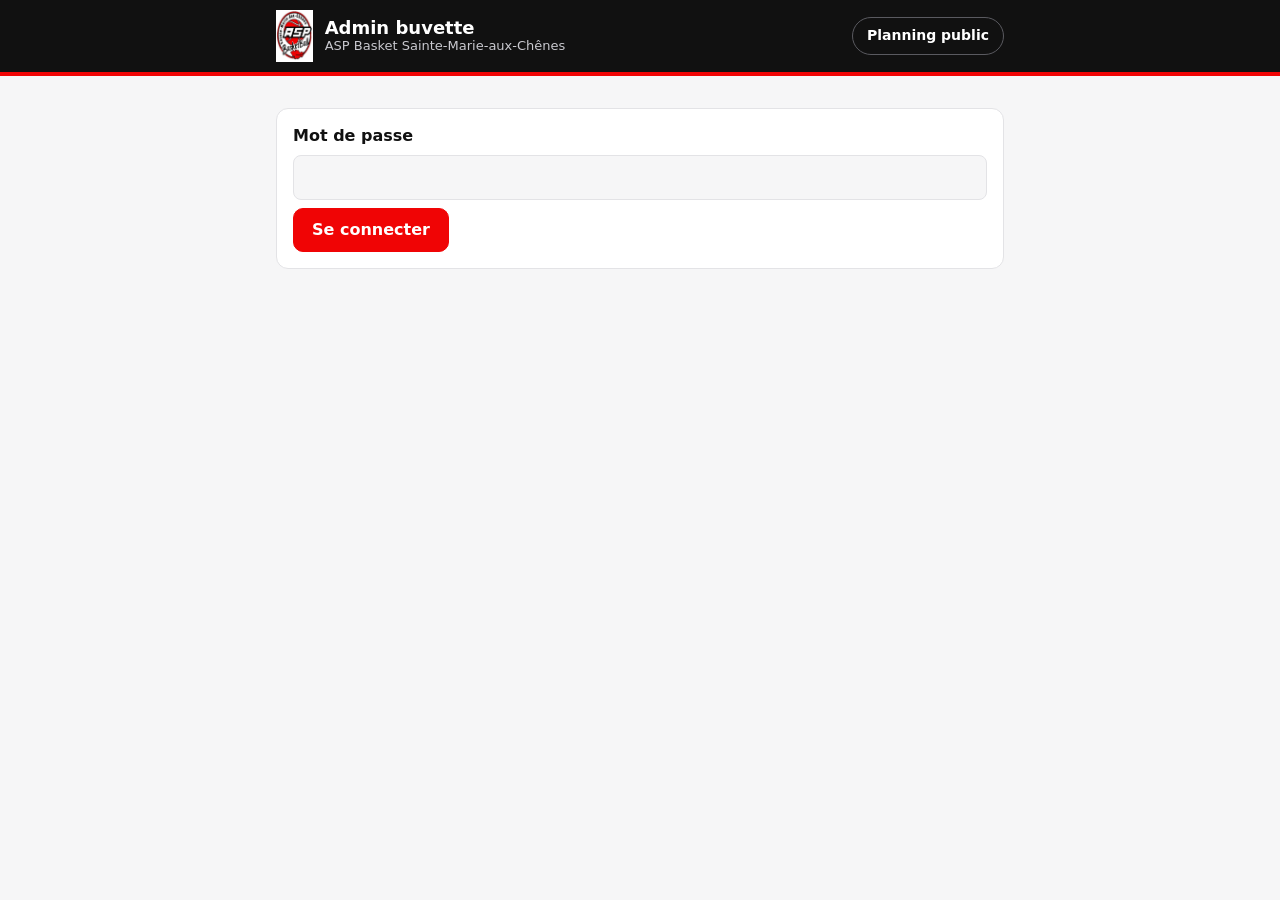
==== docs/admin.html @ 8d2ac098 "ASP Buvette V1 : sync FFBB -> Supabase, planning public et admin Co-Authored-By: Claude Sonnet 5.5 <" ====
<!doctype html>
<html lang="fr">
<head>
<meta charset="utf-8">
<meta name="viewport" content="width=device-width, initial-scale=1">
<title>Admin buvette — ASP Basket</title>
<meta name="robots" content="noindex, nofollow">
<meta name="theme-color" content="#111111">
<link rel="icon" href="logo.png">
<link rel="stylesheet" href="style.css">
</head>
<body>
<header class="top"><div class="top-in">
  <img src="logo.png" alt="Logo ASP Basket">
  <h1>Admin buvette<small>ASP Basket Sainte-Marie-aux-Chênes</small></h1>
  <a class="top-link" href="index.html">Planning public</a>
</div></header>
<main>
  <div id="login" class="login" hidden>
    <label for="pwd"><strong>Mot de passe</strong></label>
    <input id="pwd" type="password" autocomplete="current-password" style="margin-top:8px">
    <div class="actions"><button class="btn primary" id="go">Se connecter</button><span id="lerr" class="err" hidden></span></div>
  </div>

  <div id="app" hidden>
    <div id="open" class="banner" hidden>⚠️ Aucun mot de passe n'est défini : la modification est ouverte à tous.</div>
    <div class="nav">
      <button id="prev" aria-label="Semaine précédente">‹</button>
      <div class="title" id="title"></div>
      <button id="next" aria-label="Semaine suivante">›</button>
    </div>
    <div class="tools">
      <button class="chip" id="today">Aujourd'hui</button>
      <button class="chip" id="onlyTodo" aria-pressed="false">À pourvoir seulement</button>
      <button class="chip ghost" id="logout">Se déconnecter</button>
    </div>
    <p class="salle">Seuls les matchs à domicile ont un responsable de buvette. Laissez vide puis « Effacer » pour retirer.</p>
    <div id="msg"></div>
    <div id="list"></div>
  </div>
</main>
<script src="common.js"></script>
<script>
let pwd = "";
try { pwd = sessionStorage.getItem("buvette_pwd") || ""; } catch (e) {}
let week = queryWeek();
let todoOnly = false;
let data = [];
const $ = id => document.getElementById(id);

async function tryLogin(p) {
  try { return await sbRpc("admin_check", { p_password: p }) === true; } catch (e) { return false; }
}

async function start() {
  const openAccess = await tryLogin("");
  $("open").hidden = !openAccess;
  if (openAccess) { pwd = ""; return showApp(); }
  if (pwd && await tryLogin(pwd)) return showApp();
  $("login").hidden = false;
  $("app").hidden = true;
}
function showApp() { $("login").hidden = true; $("app").hidden = false; load(); }

$("go").onclick = async () => {
  const p = $("pwd").value;
  if (await tryLogin(p)) {
    pwd = p;
    try { sessionStorage.setItem("buvette_pwd", p); } catch (e) {}
    $("lerr").hidden = true;
    showApp();
  } else {
    $("lerr").textContent = "Mot de passe incorrect";
    $("lerr").hidden = false;
  }
};
$("pwd").addEventListener("keydown", e => { if (e.key === "Enter") $("go").click(); });
$("logout").onclick = () => {
  try { sessionStorage.removeItem("buvette_pwd"); } catch (e) {}
  location.reload();
};

function card(m) {
  const b = buvetteOf(m);
  const wrap = el("div", "");
  const form = el("div", "form");
  const pr = el("input"); pr.type = "text"; pr.placeholder = "Prénom"; pr.value = b ? b.prenom : ""; pr.maxLength = 40; pr.autocomplete = "off";
  const nm = el("input"); nm.type = "text"; nm.placeholder = "Nom"; nm.value = b ? b.nom : ""; nm.maxLength = 40; nm.autocomplete = "off";
  form.append(pr, nm);
  const act = el("div", "actions");
  const save = el("button", "btn primary", "Enregistrer");
  const clear = el("button", "btn", "Effacer");
  const st = el("span", "saved", "");
  act.append(save, clear, st);
  const flash = (t, bad) => { st.textContent = t; st.style.color = bad ? "var(--red-dark)" : ""; };
  save.onclick = async () => {
    if (!pr.value.trim() || !nm.value.trim()) return flash("Prénom et nom requis", true);
    save.disabled = true;
    try {
      await sbRpc("buvette_set", { p_password: pwd, p_match_id: m.id, p_prenom: pr.value, p_nom: nm.value });
      flash("✓ Enregistré");
      m.buvette = { prenom: pr.value.trim(), nom: nm.value.trim() };
    } catch (e) { flash(e.message, true); }
    save.disabled = false;
  };
  clear.onclick = async () => {
    try {
      await sbRpc("buvette_clear", { p_password: pwd, p_match_id: m.id });
      pr.value = ""; nm.value = ""; m.buvette = null;
      flash("✓ Effacé");
    } catch (e) { flash(e.message, true); }
  };
  wrap.append(form, act);
  return matchCard(m, wrap);
}

function render() {
  const list = $("list");
  list.replaceChildren();
  $("title").replaceChildren(weekTitle(week).main);
  const rows = data.filter(m => m.domicile && m.statut !== "annule" && (!todoOnly || !buvetteOf(m)));
  if (!rows.length) {
    list.append(el("div", "empty", todoOnly ? "Tout est pourvu pour ce weekend 👍" : "Aucun match à domicile ce weekend."));
    return;
  }
  for (const [day, ms] of groupByDay(rows)) {
    list.append(dayHeading(day));
    ms.forEach(m => list.append(card(m)));
  }
}

async function load() {
  setQueryWeek(week);
  $("msg").replaceChildren();
  try { data = await loadWeek(week, true); }
  catch (e) { data = []; $("msg").replaceChildren(el("div", "err", "Chargement impossible. Réessayez.")); }
  render();
}
$("prev").onclick = () => { week = addDays(week, -7); load(); };
$("next").onclick = () => { week = addDays(week, 7); load(); };
$("today").onclick = () => { week = mondayOf(new Date()); load(); };
$("onlyTodo").onclick = () => {
  todoOnly = !todoOnly;
  $("onlyTodo").setAttribute("aria-pressed", String(todoOnly));
  render();
};
start();
</script>
</body>
</html>
---- docs/style.css ----
:root {
  --red: #f00405;
  --red-dark: #c40304;
  --ink: #111111;
  --muted: #5f5f66;
  --line: #e3e3e6;
  --bg: #f6f6f7;
  --card: #ffffff;
  --ok: #1a7f37;
  --ok-bg: #e8f5ec;
  --warn-bg: #fff4d6;
  --warn: #8a5a00;
  color-scheme: light;
}
@media (prefers-color-scheme: dark) {
  :root:not([data-theme="light"]) {
    --red: #ff3b3c;
    --red-dark: #ff5c5d;
    --ink: #f2f2f3;
    --muted: #a3a3ab;
    --line: #2d2d33;
    --bg: #0e0e10;
    --card: #1a1a1d;
    --ok: #4cc26a;
    --ok-bg: #12301b;
    --warn-bg: #3a2c08;
    --warn: #ffcf66;
    color-scheme: dark;
  }
}
* { box-sizing: border-box; }
body {
  margin: 0; background: var(--bg); color: var(--ink);
  font: 16px/1.4 system-ui, -apple-system, "Segoe UI", Roboto, sans-serif;
}
header.top {
  background: #111; color: #fff; border-bottom: 4px solid var(--red);
}
.top-in {
  max-width: 760px; margin: 0 auto; padding: 10px 16px;
  display: flex; align-items: center; gap: 12px;
}
.top img { height: 52px; width: auto; }
.top h1 { font-size: 18px; margin: 0; line-height: 1.15; }
.top small { color: #c9c9cf; font-weight: 400; display: block; font-size: 13px; }
.top-link {
  margin-left: auto; color: #fff; text-decoration: none; font-size: 14px; font-weight: 600;
  border: 1px solid #5a5a60; border-radius: 999px; padding: 8px 14px; white-space: nowrap;
}
.top-link:hover { border-color: var(--red); background: var(--red); }
main { max-width: 760px; margin: 0 auto; padding: 16px; }
.nav {
  display: grid; grid-template-columns: 44px 1fr 44px; gap: 8px; align-items: center;
}
.nav button, .btn {
  border: 1px solid var(--line); background: var(--card); color: var(--ink);
  border-radius: 10px; min-height: 44px; font: inherit; cursor: pointer;
}
.nav button:hover, .btn:hover { border-color: var(--red); }
.nav .title { text-align: center; font-weight: 700; font-size: 18px; }
.nav .title small { display: block; font-weight: 400; color: var(--muted); font-size: 13px; }
.tools { display: flex; gap: 8px; flex-wrap: wrap; margin: 12px 0 4px; }
.chip {
  border: 1px solid var(--line); background: var(--card); color: var(--ink);
  border-radius: 999px; padding: 8px 14px; font: inherit; font-size: 14px; cursor: pointer;
  min-height: 40px;
}
.chip[aria-pressed="true"] { background: var(--red); border-color: var(--red); color: #fff; }
.chip.ghost { margin-left: auto; }
h2.day {
  font-size: 15px; text-transform: capitalize; margin: 22px 0 8px; color: var(--muted);
  letter-spacing: .02em; border-bottom: 2px solid var(--red); padding-bottom: 4px;
}
.match {
  background: var(--card); border: 1px solid var(--line); border-left: 5px solid var(--line);
  border-radius: 12px; padding: 12px 14px; margin-bottom: 10px;
}
.match.home { border-left-color: var(--red); }
.match.cancel { opacity: .6; }
.row1 { display: flex; gap: 8px; align-items: center; flex-wrap: wrap; font-size: 14px; color: var(--muted); }
.time { color: var(--ink); font-weight: 700; font-size: 17px; }
.badge {
  display: inline-block; font-size: 12px; font-weight: 700; padding: 2px 8px; border-radius: 999px;
  background: #111; color: #fff;
}
.badge.home { background: var(--red); }
.badge.away { background: var(--line); color: var(--ink); }
.badge.amical { background: var(--warn-bg); color: var(--warn); }
.badge.cancel { background: #6b6b72; }
.teams { margin: 6px 0 2px; font-size: 17px; }
.teams .club { font-weight: 700; }
.teams .vs { color: var(--muted); padding: 0 4px; font-size: 14px; }
.score { font-weight: 700; margin-left: 6px; }
.salle { color: var(--muted); font-size: 14px; }
.buvette {
  margin-top: 8px; padding: 8px 10px; border-radius: 8px; font-size: 15px;
  display: flex; gap: 8px; align-items: center;
}
.buvette.set { background: var(--ok-bg); color: var(--ok); font-weight: 600; }
.buvette.todo { background: var(--warn-bg); color: var(--warn); }
.empty { text-align: center; color: var(--muted); padding: 40px 0; }
footer { text-align: center; color: var(--muted); font-size: 13px; padding: 24px 16px 40px; }
.err { background: #ffe5e5; color: #8a0000; padding: 10px 12px; border-radius: 8px; margin: 12px 0; }
.banner { background: var(--warn-bg); color: var(--warn); padding: 10px 12px; border-radius: 8px; margin: 12px 0; font-size: 14px; }

/* admin */
.login { background: var(--card); border: 1px solid var(--line); border-radius: 12px; padding: 16px; margin-top: 16px; }
input[type=text], input[type=password], input[type=date] {
  border: 1px solid var(--line); background: var(--bg); color: var(--ink);
  border-radius: 8px; padding: 10px; font: inherit; min-height: 44px; width: 100%;
}
.form { display: grid; grid-template-columns: 1fr 1fr; gap: 8px; margin-top: 8px; }
.actions { display: flex; gap: 8px; margin-top: 8px; align-items: center; }
.btn.primary { background: var(--red); border-color: var(--red); color: #fff; font-weight: 700; padding: 0 18px; }
.btn { padding: 0 14px; }
.saved { color: var(--ok); font-size: 14px; }
@media (max-width: 420px) { .form { grid-template-columns: 1fr; } }
@media print {
  header.top, .nav, .tools, footer, .actions, .form { display: none !important; }
  body { background: #fff; color: #000; }
  .match { break-inside: avoid; }
}
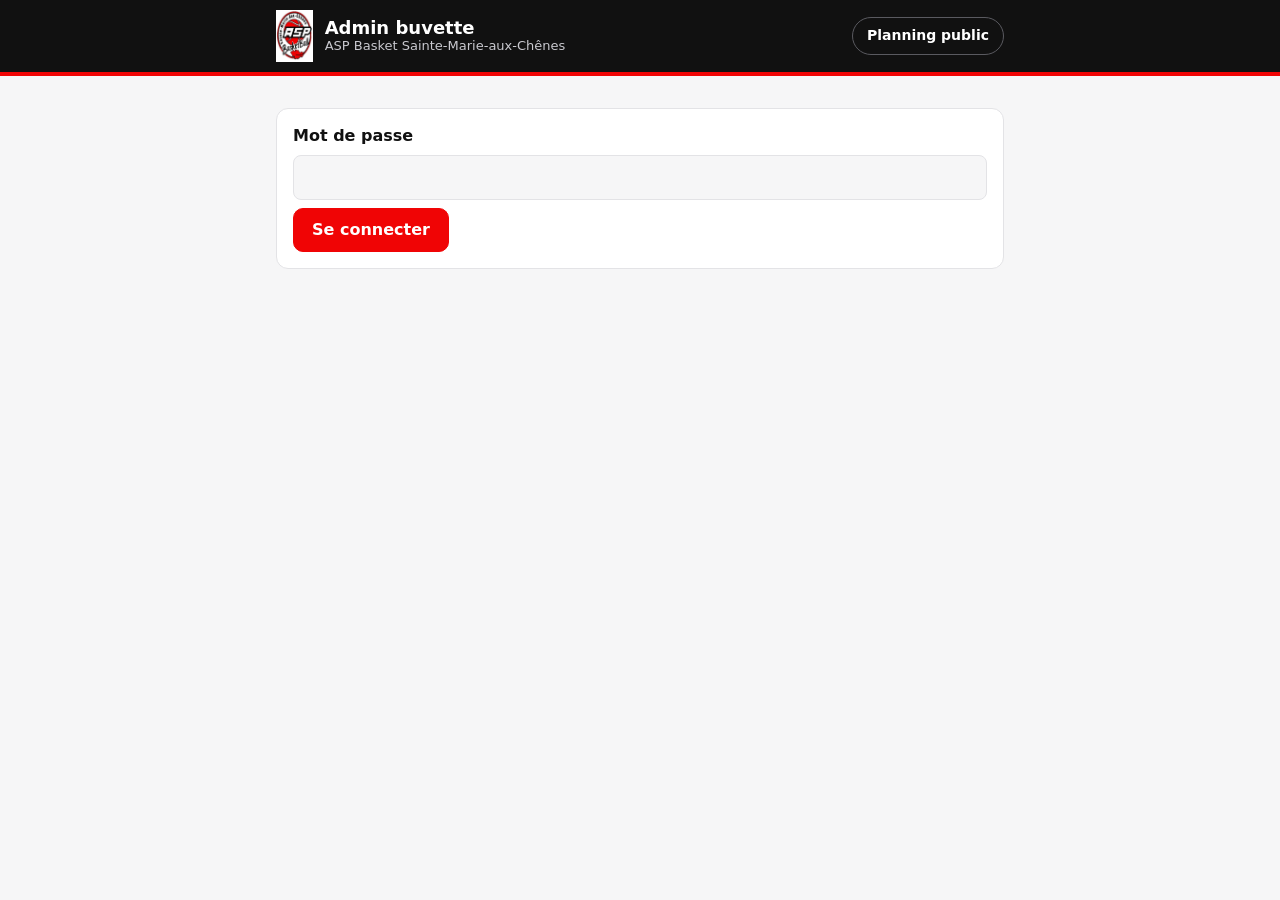
==== commit f13d6628: "Admin : liste de personnes (privée) et saisie du responsable avec complétion Co-Authored-By: Claude " ====
--- a/docs/admin.html
+++ b/docs/admin.html
@@ -24,19 +24,51 @@
 
   <div id="app" hidden>
     <div id="open" class="banner" hidden>⚠️ Aucun mot de passe n'est défini : la modification est ouverte à tous.</div>
-    <div class="nav">
-      <button id="prev" aria-label="Semaine précédente">‹</button>
-      <div class="title" id="title"></div>
-      <button id="next" aria-label="Semaine suivante">›</button>
-    </div>
-    <div class="tools">
-      <button class="chip" id="today">Aujourd'hui</button>
-      <button class="chip" id="onlyTodo" aria-pressed="false">À pourvoir seulement</button>
+    <div class="tools" style="margin-top:0">
+      <button class="chip" id="tabMatchs" aria-pressed="true">Matchs</button>
+      <button class="chip" id="tabPersonnes" aria-pressed="false">Personnes <span id="count"></span></button>
       <button class="chip ghost" id="logout">Se déconnecter</button>
     </div>
-    <p class="salle">Seuls les matchs à domicile ont un responsable de buvette. Laissez vide puis « Effacer » pour retirer.</p>
-    <div id="msg"></div>
-    <div id="list"></div>
+
+    <!-- Matchs -->
+    <section id="viewMatchs">
+      <div class="nav">
+        <button id="prev" aria-label="Semaine précédente">‹</button>
+        <div class="title" id="title"></div>
+        <button id="next" aria-label="Semaine suivante">›</button>
+      </div>
+      <div class="tools">
+        <button class="chip" id="today">Aujourd'hui</button>
+        <button class="chip" id="onlyTodo" aria-pressed="false">À pourvoir seulement</button>
+      </div>
+      <p class="salle">Seuls les matchs à domicile ont un responsable de buvette. Commencez à taper un nom pour le choisir dans la liste.</p>
+      <div id="emptyList" class="banner" hidden>La liste est vide : ajoutez des personnes dans l'onglet « Personnes ».</div>
+      <div id="msg"></div>
+      <div id="list"></div>
+    </section>
+
+    <!-- Personnes -->
+    <section id="viewPersonnes" hidden>
+      <div class="login" style="margin-top:0">
+        <strong>Ajouter une personne</strong>
+        <div class="form">
+          <input id="newPrenom" type="text" placeholder="Prénom" maxlength="40" autocomplete="off">
+          <input id="newNom" type="text" placeholder="Nom" maxlength="40" autocomplete="off">
+        </div>
+        <div class="actions"><button class="btn primary" id="addPerson">Ajouter</button><span id="addSt" class="saved"></span></div>
+        <details style="margin-top:12px">
+          <summary>Importer plusieurs personnes</summary>
+          <p class="salle">Une personne par ligne : « Prénom Nom ». Le premier mot est le prénom, le reste le nom. Pour un prénom composé, utilisez « Prénom;Nom ». Les doublons sont ignorés.</p>
+          <textarea id="bulk" rows="6" placeholder="Julie Martin&#10;Jean-Pierre;Dupont de la Tour"></textarea>
+          <div class="actions"><button class="btn" id="bulkGo">Importer</button><span id="bulkSt" class="saved"></span></div>
+        </details>
+      </div>
+      <div class="tools"><input id="search" type="text" placeholder="Rechercher dans la liste…" autocomplete="off"></div>
+      <div id="pmsg"></div>
+      <div id="people"></div>
+    </section>
+
+    <datalist id="people-list"></datalist>
   </div>
 </main>
 <script src="common.js"></script>
@@ -46,7 +78,10 @@
 let week = queryWeek();
 let todoOnly = false;
 let data = [];
+let people = [];
 const $ = id => document.getElementById(id);
+const norm = s => s.normalize("NFD").replace(/[̀-ͯ]/g, "").replace(/\s+/g, " ").trim().toLowerCase();
+const label = p => p.prenom + " " + p.nom;
 
 async function tryLogin(p) {
   try { return await sbRpc("admin_check", { p_password: p }) === true; } catch (e) { return false; }
@@ -60,7 +95,11 @@
   $("login").hidden = false;
   $("app").hidden = true;
 }
-function showApp() { $("login").hidden = true; $("app").hidden = false; load(); }
+async function showApp() {
+  $("login").hidden = true; $("app").hidden = false;
+  await loadPeople();
+  load();
+}
 
 $("go").onclick = async () => {
   const p = $("pwd").value;
@@ -80,13 +119,119 @@
   location.reload();
 };
 
+// ── Onglets ──
+function tab(name) {
+  const m = name === "matchs";
+  $("viewMatchs").hidden = !m; $("viewPersonnes").hidden = m;
+  $("tabMatchs").setAttribute("aria-pressed", String(m));
+  $("tabPersonnes").setAttribute("aria-pressed", String(!m));
+  if (m) render(); else renderPeople();
+}
+$("tabMatchs").onclick = () => tab("matchs");
+$("tabPersonnes").onclick = () => tab("personnes");
+
+// ── Liste des personnes ──
+async function loadPeople() {
+  try { people = await sbRpc("personnes_list", { p_password: pwd }) || []; }
+  catch (e) { people = []; $("pmsg").replaceChildren(el("div", "err", "Liste des personnes indisponible : " + e.message)); }
+  $("count").textContent = people.length ? "(" + people.length + ")" : "";
+  const dl = $("people-list");
+  dl.replaceChildren(...people.map(p => { const o = document.createElement("option"); o.value = label(p); return o; }));
+  $("emptyList").hidden = people.length > 0;
+}
+
+function personRow(p) {
+  const row = el("div", "prow");
+  const show = () => {
+    row.replaceChildren();
+    const name = el("span", "pname", label(p));
+    const edit = el("button", "btn", "Modifier");
+    const del = el("button", "btn", "Supprimer");
+    edit.onclick = editMode;
+    del.onclick = () => {
+      del.textContent = "Confirmer ?"; del.classList.add("primary");
+      del.onclick = async () => {
+        try { await sbRpc("personne_delete", { p_password: pwd, p_id: p.id }); await loadPeople(); renderPeople(); }
+        catch (e) { $("pmsg").replaceChildren(el("div", "err", e.message)); }
+      };
+      setTimeout(() => { if (row.isConnected) show(); }, 4000);
+    };
+    row.append(name, edit, del);
+  };
+  const editMode = () => {
+    row.replaceChildren();
+    const pr = el("input"); pr.type = "text"; pr.value = p.prenom; pr.maxLength = 40;
+    const nm = el("input"); nm.type = "text"; nm.value = p.nom; nm.maxLength = 40;
+    const ok = el("button", "btn primary", "OK");
+    const no = el("button", "btn", "Annuler");
+    ok.onclick = async () => {
+      if (!pr.value.trim() || !nm.value.trim()) return;
+      try {
+        await sbRpc("personne_update", { p_password: pwd, p_id: p.id, p_prenom: pr.value, p_nom: nm.value });
+        await loadPeople(); renderPeople();
+      } catch (e) { $("pmsg").replaceChildren(el("div", "err", e.message)); }
+    };
+    no.onclick = show;
+    row.append(pr, nm, ok, no);
+  };
+  show();
+  return row;
+}
+
+function renderPeople() {
+  const box = $("people");
+  box.replaceChildren();
+  const q = norm($("search").value);
+  const rows = people.filter(p => !q || norm(label(p)).includes(q));
+  if (!rows.length) {
+    box.append(el("div", "empty", people.length ? "Aucun résultat." : "Aucune personne dans la liste pour l'instant."));
+    return;
+  }
+  rows.forEach(p => box.append(personRow(p)));
+}
+$("search").addEventListener("input", renderPeople);
+
+$("addPerson").onclick = async () => {
+  const pr = $("newPrenom").value, nm = $("newNom").value, st = $("addSt");
+  st.style.color = "";
+  if (!pr.trim() || !nm.trim()) { st.textContent = "Prénom et nom requis"; st.style.color = "var(--red-dark)"; return; }
+  try {
+    await sbRpc("personne_add", { p_password: pwd, p_prenom: pr, p_nom: nm });
+    $("newPrenom").value = ""; $("newNom").value = "";
+    st.textContent = "✓ Ajouté";
+    await loadPeople(); renderPeople();
+    $("newPrenom").focus();
+  } catch (e) { st.textContent = e.message; st.style.color = "var(--red-dark)"; }
+};
+$("newNom").addEventListener("keydown", e => { if (e.key === "Enter") $("addPerson").click(); });
+
+$("bulkGo").onclick = async () => {
+  const st = $("bulkSt");
+  const items = [];
+  for (const line of $("bulk").value.split(/\r?\n/)) {
+    const t = line.trim();
+    if (!t) continue;
+    if (t.includes(";")) { const [a, ...b] = t.split(";"); items.push({ prenom: a, nom: b.join(";") }); }
+    else { const w = t.split(/\s+/); if (w.length >= 2) items.push({ prenom: w[0], nom: w.slice(1).join(" ") }); }
+  }
+  if (!items.length) { st.textContent = "Rien à importer"; return; }
+  try {
+    const n = await sbRpc("personnes_import", { p_password: pwd, p_noms: items });
+    st.textContent = "✓ " + n + " ajouté(s)" + (n < items.length ? ", " + (items.length - n) + " doublon(s) ignoré(s)" : "");
+    $("bulk").value = "";
+    await loadPeople(); renderPeople();
+  } catch (e) { st.textContent = e.message; }
+};
+
+// ── Matchs ──
 function card(m) {
   const b = buvetteOf(m);
   const wrap = el("div", "");
-  const form = el("div", "form");
-  const pr = el("input"); pr.type = "text"; pr.placeholder = "Prénom"; pr.value = b ? b.prenom : ""; pr.maxLength = 40; pr.autocomplete = "off";
-  const nm = el("input"); nm.type = "text"; nm.placeholder = "Nom"; nm.value = b ? b.nom : ""; nm.maxLength = 40; nm.autocomplete = "off";
-  form.append(pr, nm);
+  const form = el("div", "form single");
+  const inp = el("input"); inp.type = "text"; inp.placeholder = "Responsable (tapez pour chercher)";
+  inp.setAttribute("list", "people-list"); inp.autocomplete = "off"; inp.maxLength = 80;
+  inp.value = b ? b.prenom + " " + b.nom : "";
+  form.append(inp);
   const act = el("div", "actions");
   const save = el("button", "btn primary", "Enregistrer");
   const clear = el("button", "btn", "Effacer");
@@ -94,19 +239,23 @@
   act.append(save, clear, st);
   const flash = (t, bad) => { st.textContent = t; st.style.color = bad ? "var(--red-dark)" : ""; };
   save.onclick = async () => {
-    if (!pr.value.trim() || !nm.value.trim()) return flash("Prénom et nom requis", true);
+    const v = norm(inp.value);
+    if (!v) return flash("Choisissez une personne", true);
+    const p = people.find(x => norm(label(x)) === v);
+    if (!p) return flash("Absent de la liste : ajoutez-le dans l'onglet Personnes", true);
     save.disabled = true;
     try {
-      await sbRpc("buvette_set", { p_password: pwd, p_match_id: m.id, p_prenom: pr.value, p_nom: nm.value });
+      await sbRpc("buvette_set", { p_password: pwd, p_match_id: m.id, p_prenom: p.prenom, p_nom: p.nom });
+      inp.value = label(p);
+      m.buvette = { prenom: p.prenom, nom: p.nom };
       flash("✓ Enregistré");
-      m.buvette = { prenom: pr.value.trim(), nom: nm.value.trim() };
     } catch (e) { flash(e.message, true); }
     save.disabled = false;
   };
   clear.onclick = async () => {
     try {
       await sbRpc("buvette_clear", { p_password: pwd, p_match_id: m.id });
-      pr.value = ""; nm.value = ""; m.buvette = null;
+      inp.value = ""; m.buvette = null;
       flash("✓ Effacé");
     } catch (e) { flash(e.message, true); }
   };
--- a/docs/style.css
+++ b/docs/style.css
@@ -120,3 +120,19 @@
   body { background: #fff; color: #000; }
   .match { break-inside: avoid; }
 }
+
+/* admin : liste de personnes */
+.form.single { grid-template-columns: 1fr; }
+textarea {
+  width: 100%; border: 1px solid var(--line); background: var(--bg); color: var(--ink);
+  border-radius: 8px; padding: 10px; font: inherit; margin-top: 8px;
+}
+details summary { cursor: pointer; font-weight: 600; padding: 6px 0; }
+.prow {
+  display: flex; gap: 8px; align-items: center; background: var(--card);
+  border: 1px solid var(--line); border-radius: 10px; padding: 8px 10px; margin-bottom: 8px;
+}
+.prow .pname { flex: 1; font-weight: 600; overflow-wrap: anywhere; }
+.prow input { min-width: 0; flex: 1; }
+.prow .btn { min-height: 40px; }
+@media (max-width: 420px) { .prow { flex-wrap: wrap; } }
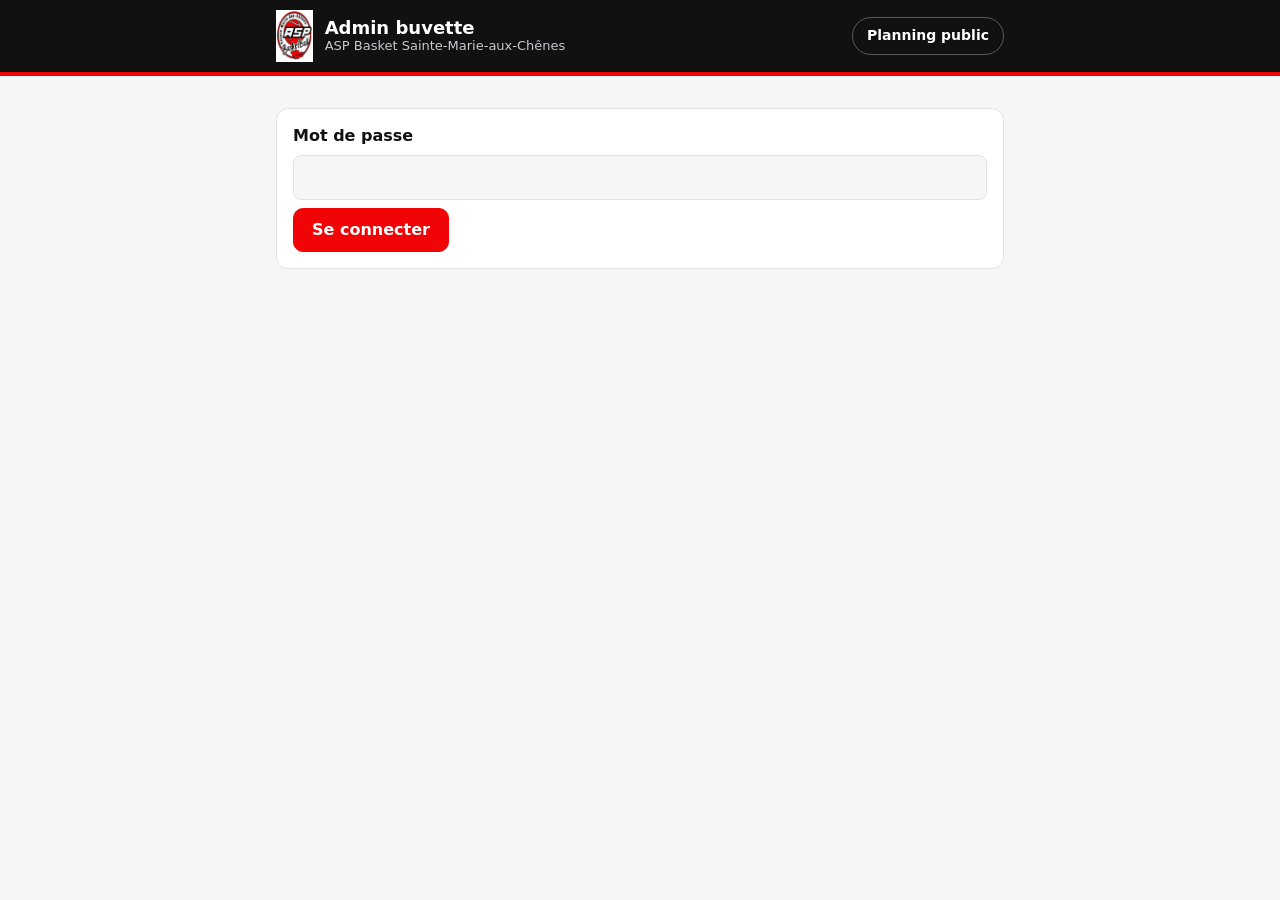
==== commit 889d55ce: "Admin : libellés « Personnes » et placeholder simplifié Co-Authored-By: Claude Sonnet 5.5 <noreply@a" ====
--- a/docs/admin.html
+++ b/docs/admin.html
@@ -41,8 +41,7 @@
         <button class="chip" id="today">Aujourd'hui</button>
         <button class="chip" id="onlyTodo" aria-pressed="false">À pourvoir seulement</button>
       </div>
-      <p class="salle">Seuls les matchs à domicile ont un responsable de buvette. Commencez à taper un nom pour le choisir dans la liste.</p>
-      <div id="emptyList" class="banner" hidden>La liste est vide : ajoutez des personnes dans l'onglet « Personnes ».</div>
+      <p class="salle">Seuls les matchs à domicile ont un responsable de buvette. Tapez librement ou choisissez parmi les personnes.</p>
       <div id="msg"></div>
       <div id="list"></div>
     </section>
@@ -51,19 +50,18 @@
     <section id="viewPersonnes" hidden>
       <div class="login" style="margin-top:0">
         <strong>Ajouter une personne</strong>
-        <div class="form">
-          <input id="newPrenom" type="text" placeholder="Prénom" maxlength="40" autocomplete="off">
-          <input id="newNom" type="text" placeholder="Nom" maxlength="40" autocomplete="off">
+        <div class="form single">
+          <input id="newLibelle" type="text" placeholder="Nom affiché (ex : Julie Martin, Famille Dupont)" maxlength="100" autocomplete="off">
         </div>
         <div class="actions"><button class="btn primary" id="addPerson">Ajouter</button><span id="addSt" class="saved"></span></div>
         <details style="margin-top:12px">
           <summary>Importer plusieurs personnes</summary>
-          <p class="salle">Une personne par ligne : « Prénom Nom ». Le premier mot est le prénom, le reste le nom. Pour un prénom composé, utilisez « Prénom;Nom ». Les doublons sont ignorés.</p>
-          <textarea id="bulk" rows="6" placeholder="Julie Martin&#10;Jean-Pierre;Dupont de la Tour"></textarea>
+          <p class="salle">Une personne par ligne. Les doublons sont ignorés.</p>
+          <textarea id="bulk" rows="6" placeholder="Julie Martin&#10;Famille Dupont&#10;Jean-Pierre (papa de Léo)"></textarea>
           <div class="actions"><button class="btn" id="bulkGo">Importer</button><span id="bulkSt" class="saved"></span></div>
         </details>
       </div>
-      <div class="tools"><input id="search" type="text" placeholder="Rechercher dans la liste…" autocomplete="off"></div>
+      <div class="tools"><input id="search" type="text" placeholder="Rechercher une personne…" autocomplete="off"></div>
       <div id="pmsg"></div>
       <div id="people"></div>
     </section>
@@ -81,7 +79,6 @@
 let people = [];
 const $ = id => document.getElementById(id);
 const norm = s => s.normalize("NFD").replace(/[̀-ͯ]/g, "").replace(/\s+/g, " ").trim().toLowerCase();
-const label = p => p.prenom + " " + p.nom;
 
 async function tryLogin(p) {
   try { return await sbRpc("admin_check", { p_password: p }) === true; } catch (e) { return false; }
@@ -130,21 +127,19 @@
 $("tabMatchs").onclick = () => tab("matchs");
 $("tabPersonnes").onclick = () => tab("personnes");
 
-// ── Liste des personnes ──
+// ── Liste de suggestions ──
 async function loadPeople() {
   try { people = await sbRpc("personnes_list", { p_password: pwd }) || []; }
-  catch (e) { people = []; $("pmsg").replaceChildren(el("div", "err", "Liste des personnes indisponible : " + e.message)); }
+  catch (e) { people = []; $("pmsg").replaceChildren(el("div", "err", "Personnes indisponibles : " + e.message)); }
   $("count").textContent = people.length ? "(" + people.length + ")" : "";
-  const dl = $("people-list");
-  dl.replaceChildren(...people.map(p => { const o = document.createElement("option"); o.value = label(p); return o; }));
-  $("emptyList").hidden = people.length > 0;
+  $("people-list").replaceChildren(...people.map(p => { const o = document.createElement("option"); o.value = p.libelle; return o; }));
 }
 
 function personRow(p) {
   const row = el("div", "prow");
   const show = () => {
     row.replaceChildren();
-    const name = el("span", "pname", label(p));
+    const name = el("span", "pname", p.libelle);
     const edit = el("button", "btn", "Modifier");
     const del = el("button", "btn", "Supprimer");
     edit.onclick = editMode;
@@ -160,19 +155,20 @@
   };
   const editMode = () => {
     row.replaceChildren();
-    const pr = el("input"); pr.type = "text"; pr.value = p.prenom; pr.maxLength = 40;
-    const nm = el("input"); nm.type = "text"; nm.value = p.nom; nm.maxLength = 40;
+    const inp = el("input"); inp.type = "text"; inp.value = p.libelle; inp.maxLength = 100;
     const ok = el("button", "btn primary", "OK");
     const no = el("button", "btn", "Annuler");
     ok.onclick = async () => {
-      if (!pr.value.trim() || !nm.value.trim()) return;
+      if (!inp.value.trim()) return;
       try {
-        await sbRpc("personne_update", { p_password: pwd, p_id: p.id, p_prenom: pr.value, p_nom: nm.value });
+        await sbRpc("personne_update", { p_password: pwd, p_id: p.id, p_libelle: inp.value });
         await loadPeople(); renderPeople();
       } catch (e) { $("pmsg").replaceChildren(el("div", "err", e.message)); }
     };
     no.onclick = show;
-    row.append(pr, nm, ok, no);
+    inp.addEventListener("keydown", e => { if (e.key === "Enter") ok.click(); });
+    row.append(inp, ok, no);
+    inp.focus();
   };
   show();
   return row;
@@ -182,9 +178,9 @@
   const box = $("people");
   box.replaceChildren();
   const q = norm($("search").value);
-  const rows = people.filter(p => !q || norm(label(p)).includes(q));
+  const rows = people.filter(p => !q || norm(p.libelle).includes(q));
   if (!rows.length) {
-    box.append(el("div", "empty", people.length ? "Aucun résultat." : "Aucune personne dans la liste pour l'instant."));
+    box.append(el("div", "empty", people.length ? "Aucun résultat." : "Aucune personne pour l'instant."));
     return;
   }
   rows.forEach(p => box.append(personRow(p)));
@@ -192,31 +188,25 @@
 $("search").addEventListener("input", renderPeople);
 
 $("addPerson").onclick = async () => {
-  const pr = $("newPrenom").value, nm = $("newNom").value, st = $("addSt");
+  const v = $("newLibelle").value, st = $("addSt");
   st.style.color = "";
-  if (!pr.trim() || !nm.trim()) { st.textContent = "Prénom et nom requis"; st.style.color = "var(--red-dark)"; return; }
+  if (!v.trim()) { st.textContent = "Saisissez un texte"; st.style.color = "var(--red-dark)"; return; }
   try {
-    await sbRpc("personne_add", { p_password: pwd, p_prenom: pr, p_nom: nm });
-    $("newPrenom").value = ""; $("newNom").value = "";
+    await sbRpc("personne_add", { p_password: pwd, p_libelle: v });
+    $("newLibelle").value = "";
     st.textContent = "✓ Ajouté";
     await loadPeople(); renderPeople();
-    $("newPrenom").focus();
+    $("newLibelle").focus();
   } catch (e) { st.textContent = e.message; st.style.color = "var(--red-dark)"; }
 };
-$("newNom").addEventListener("keydown", e => { if (e.key === "Enter") $("addPerson").click(); });
+$("newLibelle").addEventListener("keydown", e => { if (e.key === "Enter") $("addPerson").click(); });
 
 $("bulkGo").onclick = async () => {
   const st = $("bulkSt");
-  const items = [];
-  for (const line of $("bulk").value.split(/\r?\n/)) {
-    const t = line.trim();
-    if (!t) continue;
-    if (t.includes(";")) { const [a, ...b] = t.split(";"); items.push({ prenom: a, nom: b.join(";") }); }
-    else { const w = t.split(/\s+/); if (w.length >= 2) items.push({ prenom: w[0], nom: w.slice(1).join(" ") }); }
-  }
+  const items = $("bulk").value.split(/\r?\n/).map(s => s.trim()).filter(Boolean);
   if (!items.length) { st.textContent = "Rien à importer"; return; }
   try {
-    const n = await sbRpc("personnes_import", { p_password: pwd, p_noms: items });
+    const n = await sbRpc("personnes_import", { p_password: pwd, p_libelles: items });
     st.textContent = "✓ " + n + " ajouté(s)" + (n < items.length ? ", " + (items.length - n) + " doublon(s) ignoré(s)" : "");
     $("bulk").value = "";
     await loadPeople(); renderPeople();
@@ -228,9 +218,9 @@
   const b = buvetteOf(m);
   const wrap = el("div", "");
   const form = el("div", "form single");
-  const inp = el("input"); inp.type = "text"; inp.placeholder = "Responsable (tapez pour chercher)";
-  inp.setAttribute("list", "people-list"); inp.autocomplete = "off"; inp.maxLength = 80;
-  inp.value = b ? b.prenom + " " + b.nom : "";
+  const inp = el("input"); inp.type = "text"; inp.placeholder = "Responsable buvette";
+  inp.setAttribute("list", "people-list"); inp.autocomplete = "off"; inp.maxLength = 100;
+  inp.value = b ? b.libelle : "";
   form.append(inp);
   const act = el("div", "actions");
   const save = el("button", "btn primary", "Enregistrer");
@@ -238,20 +228,20 @@
   const st = el("span", "saved", "");
   act.append(save, clear, st);
   const flash = (t, bad) => { st.textContent = t; st.style.color = bad ? "var(--red-dark)" : ""; };
-  save.onclick = async () => {
-    const v = norm(inp.value);
-    if (!v) return flash("Choisissez une personne", true);
-    const p = people.find(x => norm(label(x)) === v);
-    if (!p) return flash("Absent de la liste : ajoutez-le dans l'onglet Personnes", true);
+  const doSave = async () => {
+    const v = inp.value.trim();
+    if (!v) return flash("Saisissez un texte", true);
     save.disabled = true;
     try {
-      await sbRpc("buvette_set", { p_password: pwd, p_match_id: m.id, p_prenom: p.prenom, p_nom: p.nom });
-      inp.value = label(p);
-      m.buvette = { prenom: p.prenom, nom: p.nom };
+      await sbRpc("buvette_set", { p_password: pwd, p_match_id: m.id, p_libelle: v });
+      inp.value = v;
+      m.buvette = { libelle: v };
       flash("✓ Enregistré");
     } catch (e) { flash(e.message, true); }
     save.disabled = false;
   };
+  save.onclick = doSave;
+  inp.addEventListener("keydown", e => { if (e.key === "Enter") doSave(); });
   clear.onclick = async () => {
     try {
       await sbRpc("buvette_clear", { p_password: pwd, p_match_id: m.id });
